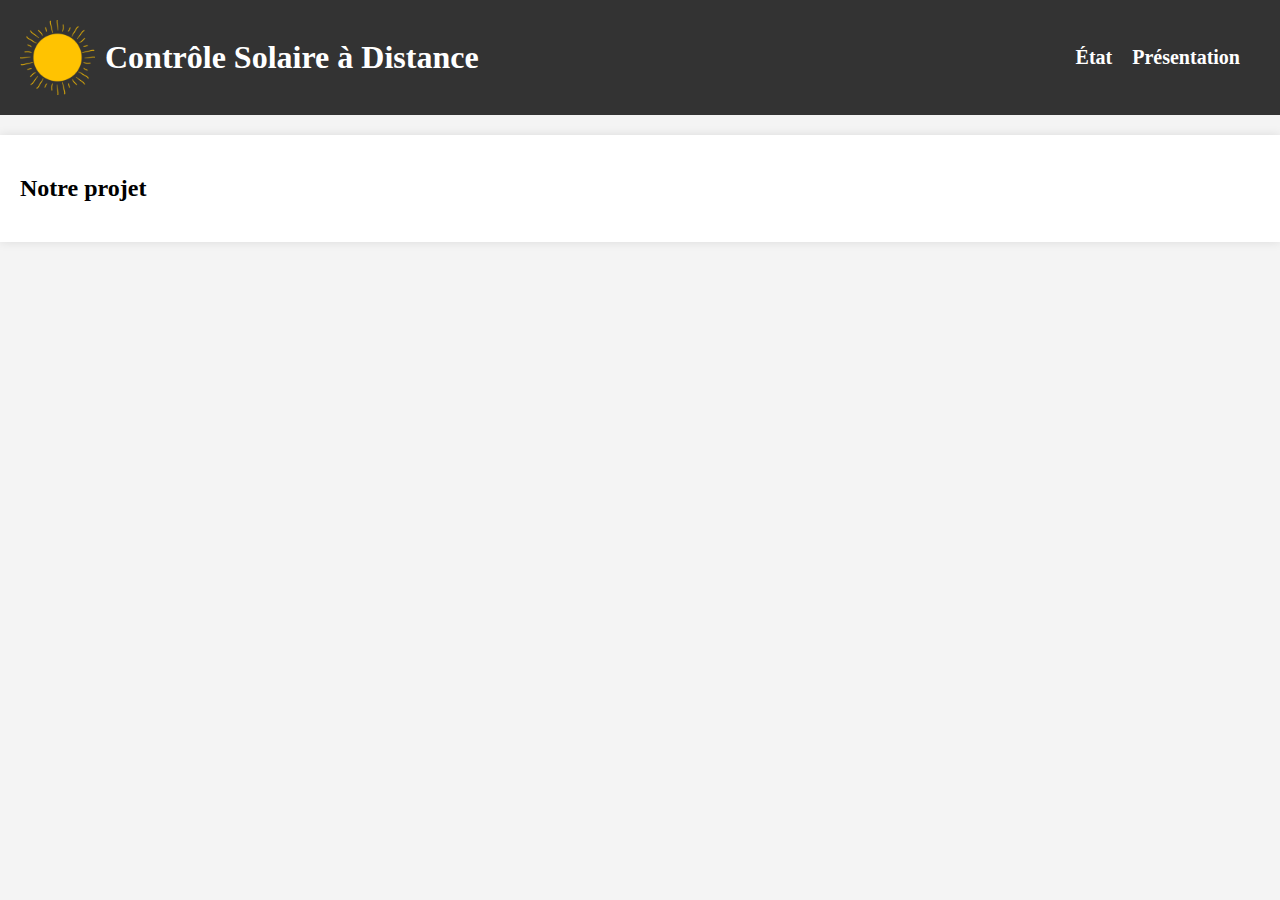
==== Panneau Solaire Web/présentation.html @ 6bb8988c "cc" ====
<!DOCTYPE html>
<html lang="en">
<head>
    <meta charset="UTF-8">
    <meta http-equiv="X-UA-Compatible" content="IE=edge">
    <meta name="viewport" content="width=device-width, initial-scale=1.0">
    <link rel="stylesheet" href="style.css">
    <title>Contrôle Solaire</title>
</head>
<body>
    <header>
        <div class="logo-container">
            <img src="img/soleil.png" alt="Logo du panneau solaire">
            <h1>Contrôle Solaire à Distance</h1>
        </div>
        <nav class="menu">
            <ul>
                <li><a href="index.html">État</a></li>
                <li><a href="#">Présentation</a></li>
            </ul>
        </nav>
    </header>

    <section id="status">
        <h2>Notre projet</h2>
    </section>

</body>
</html>
---- Panneau Solaire Web/style.css ----
@import url('https://fonts.googleapis.com/css2?family=DM+Serif+Display&display=swap');

body {
    margin: 0;
    padding: 0;
    font-family: 'DM, serif';
    background-color: #f4f4f4;
}

header {
    background-color: #333;
    padding: 20px;
    color: white;
    display: flex;
    justify-content: space-between;
    align-items: center;
}

.logo-container {
    display: flex;
    align-items: center;
}

img {
    max-width: 75px;
    margin-right: 10px;
}

h1 {
    margin: 0;
    font-size: 2em;
}

.menu {
    display: flex;
}

.menu ul {
    list-style: none;
    padding: 0;
    margin: 0;
    display: flex;
}

.menu li {
    margin-right: 20px;
}

.menu a {
    text-decoration: none;
    color: white;
    font-weight: bold;
    font-size: 1.25em;
    transition: color 0.3s ease;
}

.menu a:hover {
    color: #ffcc00;
}

section {
    padding: 20px;
    margin: 20px 0;
    background-color: white;
    box-shadow: 0 0 10px rgba(0, 0, 0, 0.1);
}

footer {
    text-align: center;
    padding: 10px;
    background-color: #333;
    color: white;
}


#manual-controls {
    display: none;
}

#manual-controls label {
    display: block;
    margin-top: 10px;
}

#manual-controls input {
    width: 100%;
}
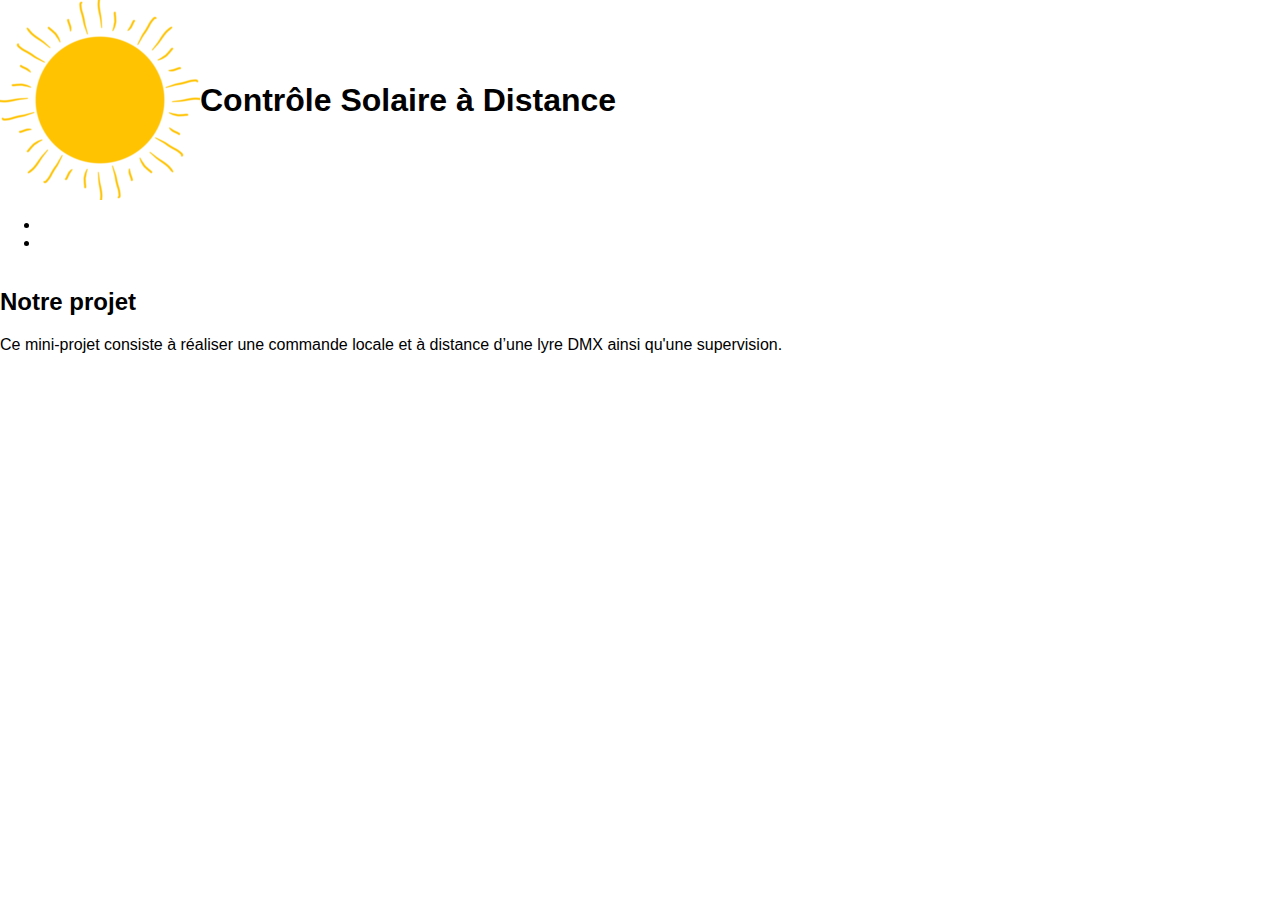
==== commit 3f9961d3: "kk" ====
--- a/Panneau Solaire Web/présentation.html
+++ b/Panneau Solaire Web/présentation.html
@@ -23,6 +23,7 @@
 
     <section id="status">
         <h2>Notre projet</h2>
+        <p>Ce mini-projet consiste à réaliser une commande locale et à distance d’une lyre DMX ainsi qu'une supervision. </p>
     </section>
 
 </body>
--- a/Panneau Solaire Web/style.css
+++ b/Panneau Solaire Web/style.css
@@ -1,14 +1,12 @@
-@import url('https://fonts.googleapis.com/css2?family=DM+Serif+Display&display=swap');
-
 body {
     margin: 0;
     padding: 0;
-    font-family: 'DM, serif';
-    background-color: #f4f4f4;
+    font-family: 'Segoe UI', Tahoma, Geneva, Verdana, sans-serif;
+    background-color: #fff; /* Couleur de fond */
 }
 
-header {
-    background-color: #333;
+.header {
+    background-color: #4c98af; /* Couleur de fond */
     padding: 20px;
     color: white;
     display: flex;
@@ -21,68 +19,97 @@
     align-items: center;
 }
 
-img {
-    max-width: 75px;
+.logo {
+    max-width: 50px;
     margin-right: 10px;
 }
 
-h1 {
+.site-title {
     margin: 0;
-    font-size: 2em;
+    font-size: 1.5em;
+}
+
+.menu-toggle {
+    cursor: pointer;
+    font-size: 1.5em;
+    color: white;
+    display: none;
 }
 
 .menu {
     display: flex;
 }
 
-.menu ul {
+.menu-list {
     list-style: none;
     padding: 0;
     margin: 0;
     display: flex;
 }
 
-.menu li {
-    margin-right: 20px;
-}
-
 .menu a {
     text-decoration: none;
     color: white;
     font-weight: bold;
-    font-size: 1.25em;
+    font-size: 1em;
     transition: color 0.3s ease;
+    margin-right: 20px;
 }
 
 .menu a:hover {
-    color: #ffcc00;
+    color: #ffcc00; /* Couleur au survol */
 }
 
-section {
+.content-wrapper {
+    display: flex;
+}
+
+.content-section {
+    flex: 1;
     padding: 20px;
-    margin: 20px 0;
-    background-color: white;
+    margin: 20px;
+    background-color: #f4f4f4; /* Couleur de fond */
     box-shadow: 0 0 10px rgba(0, 0, 0, 0.1);
 }
 
-footer {
+.section-title {
+    color: #333;
+    border-bottom: 2px solid #333;
+    padding-bottom: 10px;
+}
+
+.info-text {
+    color: #555;
+}
+
+.action-button {
+    background-color: #a59a02; /* Couleur de fond */
+    color: white;
+    border: none;
+    padding: 10px 20px;
+    margin: 10px 0;
+    cursor: pointer;
+    border-radius: 5px;
+    transition: background-color 0.3s ease;
+}
+
+.action-button:hover {
+    background-color: #e7b901; /* Couleur de fond au survol */
+}
+
+.manual-controls {
+    display: flex;
+    flex-direction: column;
+}
+
+.footer {
     text-align: center;
     padding: 10px;
     background-color: #333;
     color: white;
 }
 
-
-#manual-controls {
-    display: none;
+.footer-text {
+    margin: 0;
 }
 
-#manual-controls label {
-    display: block;
-    margin-top: 10px;
-}
-
-#manual-controls input {
-    width: 100%;
-}
-
